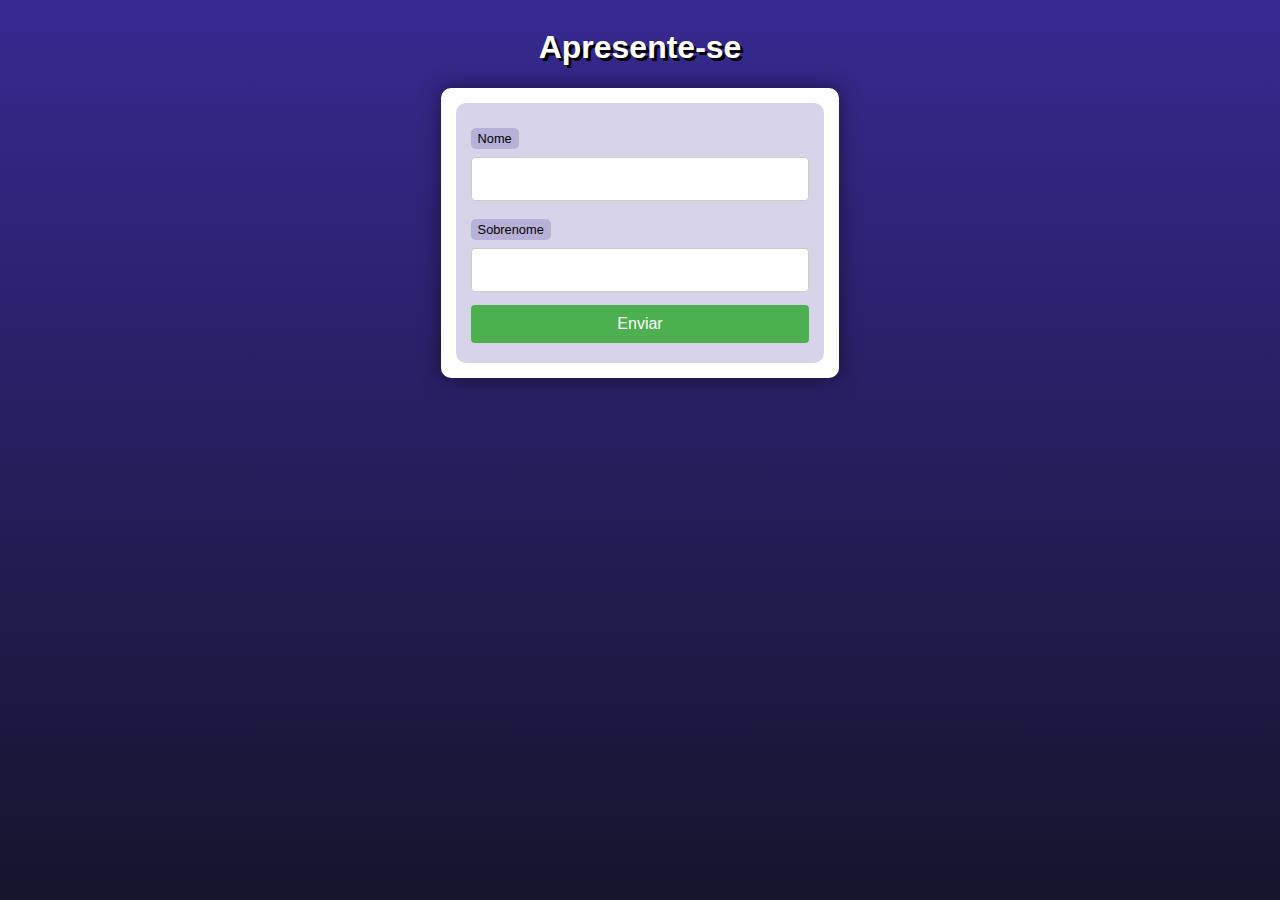
==== 004/index.html @ e1dd3d9e "capturando valores de formulários com php" ====
<!DOCTYPE html>
<html lang="pt-br">
<head>
    <meta charset="UTF-8">
    <meta name="viewport" content="width=device-width, initial-scale=1.0">
    <title>Interação com Formulários</title>
    <link rel="stylesheet" href="style.css">
</head>
<body>
    <header>
        <h1>Apresente-se</h1>
    </header>
    <section>
        <form action="cad.php" method="get">
            <label for="nome">Nome</label>
            <input type="text" name="nome" id="nome">
            <label for="sobrenome">Sobrenome</label>
            <input type="text" name="sobrenome" id="sobrenome">
            <input type="submit" value="Enviar">
        </form>
    </section>
</body>
</html>
---- 004/style.css ----
@charset "UTF-8";

* {
    font-family: Verdana, Geneva, Tahoma, sans-serif;
    box-sizing: border-box;
}

/* ELEMENTOS DA INTERFACE */

body {
    background-color: #15142b;
    background-image: linear-gradient(180deg, #372991, #15142b);
    background-repeat: no-repeat;
    background-position: center center;
    background-size: cover;
    background-attachment: fixed;

    display: flex;
    flex-direction: column;
    flex-wrap: nowrap;
    justify-content: center;
    align-items: center;
}

header, main, section, article {
    max-width: 700px;
}

header > h1 {
    color: white;
    text-shadow: 3px 3px 0px black;
}

main, section, article {
    background-color: white;
    padding: 15px;
    margin-bottom: 20px;
    border-radius: 10px;
    box-shadow: 0px 0px 20px rgba(0, 0, 0, 0.502);
}

footer {
    display: block;
    width: 100vw;
    background-color: #291f6c;
    color: white;
    text-align: center;
    margin-top: auto;
    padding: 5px;
}

p {
    text-align: justify;
    line-height: 1.5em;
}

h2, h3, h4 {
    color: #372991;
    margin: 0 0 10px 0;
}

a {
    color: #15142b;
    background-color: rgba(55, 41, 145, 0.1);
    padding: 0 3px;
    font-weight: 600;
    text-decoration: none;
    border-bottom: .5px dotted #372991;
}

a:hover {
    color: #372991;
    border-bottom: 1px solid #372991;
}

/* TABELAS E LISTAS */

table {
    min-width: 400px;
    border-spacing: 0px;
    border: 0.5px solid #372991;
    margin: 10px auto;
}

table th {
    background-color: #372991;
    color: white;
    padding: 5px;
    text-align: left;
}

table td {
    padding: 5px;
}

table tr {
    background-color: rgba(55, 41, 145, 0.05);
}

table tr:nth-child(odd) {
    background-color: rgba(55, 41, 145, 0.3);
}

table.divisao {
    border: 1px solid white;
}

table.divisao td {
    background-color: white;
    padding: 20px;
    text-align: center;
    font-size: 2.5em;
}

table.divisao  tr:nth-child(1) td:nth-child(2) {
    border-bottom: 3px solid black;
    border-left: 3px solid black;
}

table.divisao tr:nth-child(2) td:nth-child(2) {
    border-left: 3px solid black;
}

table.divisao tr:nth-child(2) td:nth-child(1) {
    text-decoration: underline;
}

ul > li::marker {
    color: #372991;
}

/* ELEMENTOS DE FORMULÁRIO */

form {
    background-color: rgba(55, 41, 145, 0.2);
    padding: 15px;
    border-radius: 10px;
}

form label {
    display: block;
    width: fit-content;
    font-size: 0.8em;
    font-weight: 100;
    background-color: rgba(55, 41, 145, 0.2);
    padding: 3px 7px;
    margin-top: 10px;
    margin-bottom: 0px;
    border-radius: 5px;
}

input[type=text], [type=number], select, input[type=date], input[type=date], input[type=datetime], input[type=email], input[type=month], input[type=password], input[type=range], input[type=tel], input[type=time], input[type=week] {
    width: 100%;
    padding: 12px 20px;
    font-size: 1em;
    margin: 8px 0;
    display: inline-block;
    border: 1px solid #ccc;
    border-radius: 4px;
    box-sizing: border-box;
}
  
input[type=submit] {
    width: 100%;
    background-color: #4CAF50;
    font-size: 1em;
    color: white;
    padding: 10px 20px;
    margin: 5px 0;
    border: none;
    border-radius: 4px;
    cursor: pointer;
}
  
input[type=submit]:hover {
    background-color: #45a049;
}

input[type=reset] {
    width: 100%;
    background-color: #eb9903;
    font-size: 1em;
    color: white;
    padding: 10px 20px;
    margin: 5px 0;
    border: none;
    border-radius: 4px;
    cursor: pointer;
}

input[type=reset]:hover {
    background-color: #c27013;
}

input[type=button], button {
    width: 100%;
    background-color: #372991;
    font-size: 1em;
    color: white;
    padding: 10px 20px;
    margin: 5px 0;
    border: none;
    border-radius: 4px;
    cursor: pointer;
}

input[type=button]:hover, button:hover {
    background-color: #291f6c;
}

fieldset {
    border: 0.5px dotted #372991;
}

fieldset > legend {
    font-size: 0.8em;
    font-weight: 100;
    background-color: rgba(55, 41, 145, 0.2);
    padding: 3px 7px;
    border-radius: 5px;
}

input[type=radio] + label, input[type=checkbox] + label {
    display: inline-block;
    font-size: 1em;
    background-color: rgba(0, 0, 0, 0);
}
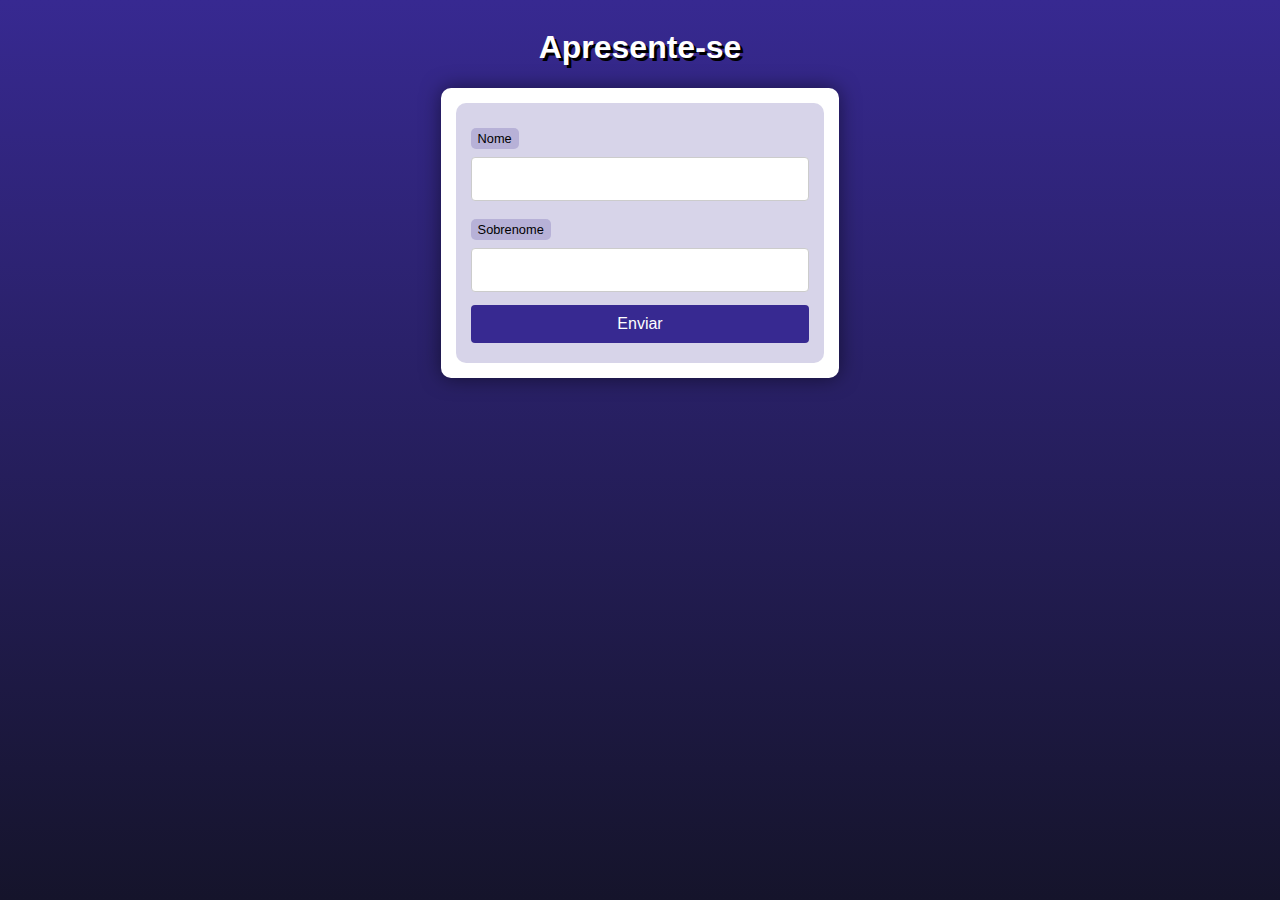
==== commit 6eed1278: "Melhorando os conhecimentos em PHP e Laravel" ====
--- a/004/index.html
+++ b/004/index.html
@@ -11,13 +11,13 @@
         <h1>Apresente-se</h1>
     </header>
     <section>
-        <form action="cad.php" method="get">
-            <label for="nome">Nome</label>
-            <input type="text" name="nome" id="nome">
-            <label for="sobrenome">Sobrenome</label>
-            <input type="text" name="sobrenome" id="sobrenome">
-            <input type="submit" value="Enviar">
+        <form action="cad.php" method="post">
+            <label for="idnome">Nome</label>
+            <input type="text" name="nome" id="idnome"/>
+            <label for="idsobrenome">Sobrenome</label>
+            <input type="text" name="sobrenome" id="idsobrenome"/>
+            <button type="submit">Enviar</button>
         </form>
     </section>
 </body>
-</html>
+</html>